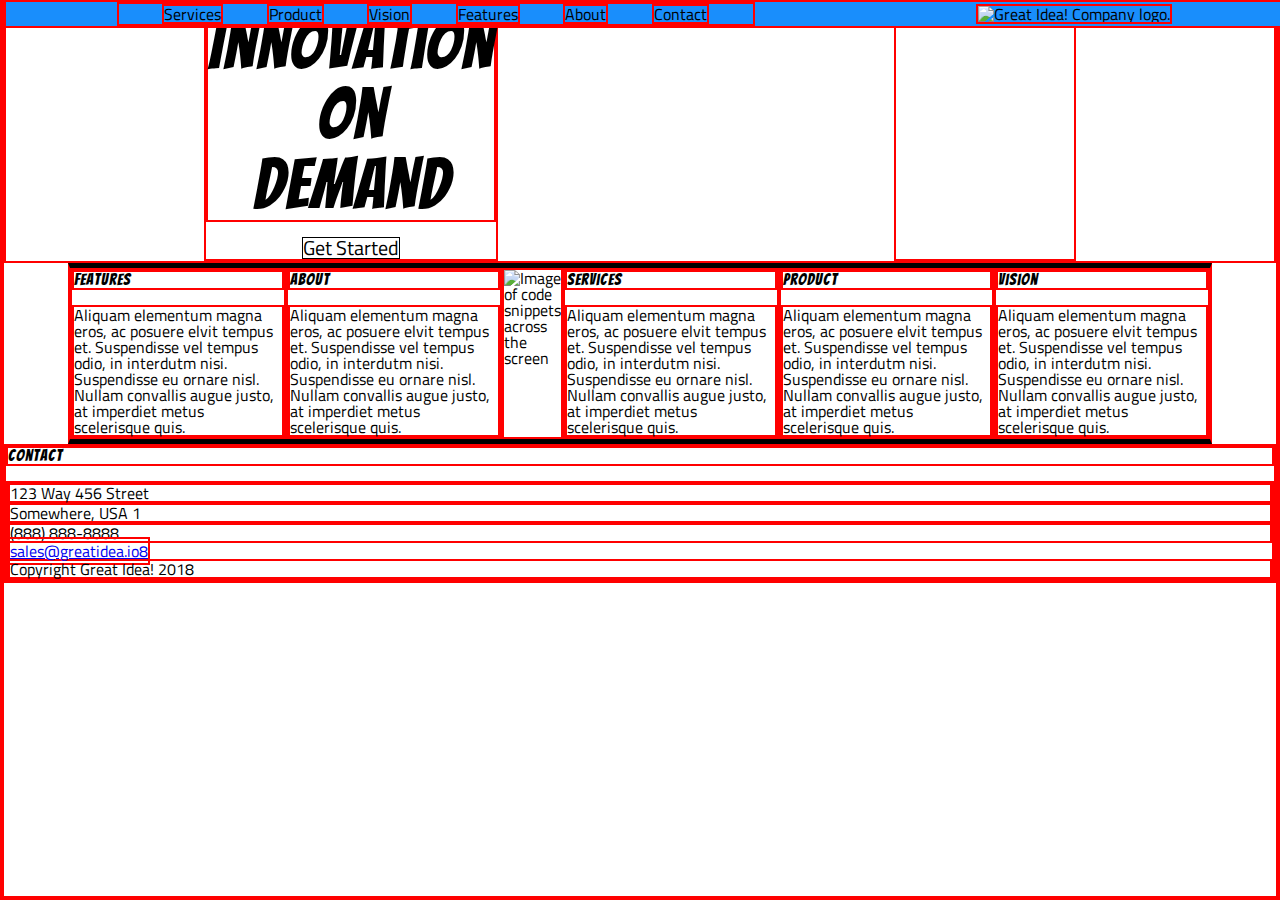
==== great-idea/index.html @ 9cfe9d4e "finished header and nav bar working on main section" ====
<!DOCTYPE html>

<html lang="en">
  <head>
    <meta charset="utf-8" />

    <title>Great Idea!</title>

    <link
      href="https://fonts.googleapis.com/css?family=Bangers|Titillium+Web"
      rel="stylesheet"
    />
    <link rel="stylesheet" href="css/index.css" />

    <!--[if lt IE 9]>
      <script src="https://cdnjs.cloudflare.com/ajax/libs/html5shiv/3.7.3/html5shiv.js"></script>
    <![endif]-->
  </head>

  <body>
    <div class="nav-bar">
      <nav>
        <a href="#">Services</a>
        <a href="#">Product</a>
        <a href="#">Vision</a>
        <a href="#">Features</a>
        <a href="#">About</a>
        <a href="#">Contact</a>
      </nav>

      <img class="logo" src="img/logo.png" alt="Great Idea! Company logo." />
    </div>
    <header>
      <div class="title">
        <h1>
          Innovation<br />
          On<br />
          demand
        </h1>

        <a href="#">Get Started</a>
      </div>

      <img
        class="title-img"
        src="img/header-img.png"
        alt="Image of a code snippet."
      />
    </header>
    <div class="container">
      <section id="features">
        <h2>Features</h2>

        <p>
          Aliquam elementum magna eros, ac posuere elvit tempus et. Suspendisse
          vel tempus odio, in interdutm nisi. Suspendisse eu ornare nisl. Nullam
          convallis augue justo, at imperdiet metus scelerisque quis.
        </p>
      </section>
      <section id="about">
        <h2>About</h2>

        <p>
          Aliquam elementum magna eros, ac posuere elvit tempus et. Suspendisse
          vel tempus odio, in interdutm nisi. Suspendisse eu ornare nisl. Nullam
          convallis augue justo, at imperdiet metus scelerisque quis.
        </p>
      </section>
      <img
        src="img/mid-page-accent.jpg"
        alt="Image of code snippets across the screen"
      />
      <section id="services">
        <h2>Services</h2>
        <p>
          Aliquam elementum magna eros, ac posuere elvit tempus et. Suspendisse
          vel tempus odio, in interdutm nisi. Suspendisse eu ornare nisl. Nullam
          convallis augue justo, at imperdiet metus scelerisque quis.
        </p>
      </section>
      <section id="product">
        <h2>Product</h2>
        <p>
          Aliquam elementum magna eros, ac posuere elvit tempus et. Suspendisse
          vel tempus odio, in interdutm nisi. Suspendisse eu ornare nisl. Nullam
          convallis augue justo, at imperdiet metus scelerisque quis.
        </p>
      </section>
      <section id="vision">
        <h2>Vision</h2>
        <p>
          Aliquam elementum magna eros, ac posuere elvit tempus et. Suspendisse
          vel tempus odio, in interdutm nisi. Suspendisse eu ornare nisl. Nullam
          convallis augue justo, at imperdiet metus scelerisque quis.
        </p>
      </section>
    </div>
    <footer>
      <h5>Contact</h5>
      <nav>
        <p class="address">123 Way 456 Street</p>
        <p class="state">Somewhere, USA 1</p>
        <p class="phone">(888) 888-8888</p>
        <a href="#">sales@greatidea.io8</a>
        <p class="copy">Copyright Great Idea! 2018</p>
      </nav>
    </footer>
  </body>
</html>
---- great-idea/css/index.css ----
/* http://meyerweb.com/eric/tools/css/reset/ 
   v2.0 | 20110126
   License: none (public domain)
*/

html,
body,
div,
span,
applet,
object,
iframe,
h1,
h2,
h3,
h4,
h5,
h6,
p,
blockquote,
pre,
a,
abbr,
acronym,
address,
big,
cite,
code,
del,
dfn,
em,
img,
ins,
kbd,
q,
s,
samp,
small,
strike,
strong,
sub,
sup,
tt,
var,
b,
u,
i,
center,
dl,
dt,
dd,
ol,
ul,
li,
fieldset,
form,
label,
legend,
table,
caption,
tbody,
tfoot,
thead,
tr,
th,
td,
article,
aside,
canvas,
details,
embed,
figure,
figcaption,
footer,
header,
hgroup,
menu,
nav,
output,
ruby,
section,
summary,
time,
mark,
audio,
video {
  margin: 0;
  padding: 0;
  /* border: 0; */
  font-size: 100%;
  font: inherit;
  vertical-align: baseline;
}
/* HTML5 display-role reset for older browsers */
article,
aside,
details,
figcaption,
figure,
footer,
header,
hgroup,
menu,
nav,
section {
  display: block;
}
body {
  line-height: 1;
}
ol,
ul {
  list-style: none;
}
blockquote,
q {
  quotes: none;
}
blockquote:before,
blockquote:after,
q:before,
q:after {
  content: "";
  content: none;
}
table {
  border-collapse: collapse;
  border-spacing: 0;
}

/* Set every element's box-sizing to border-box */
* {
  box-sizing: border-box;
}

html,
body {
  height: 100%;
  font-family: "Titillium Web", sans-serif;
}

h1,
h2,
h3,
h4,
h5 {
  font-family: "Bangers", cursive;
  letter-spacing: 1px;
  margin-bottom: 15px;
}

/* Copy and paste your work from yesterday here and start to refactor into flexbox */
@import url("https://fonts.googleapis.com/css?family=Ibarra+Real+Nova&display=swap");
/* header styles goes here */
* {
  border: 2px solid red;
}

.nav-bar {
  background-color: rgb(25, 142, 252);
  overflow: hidden;
  position: fixed;
  top: 0;
  display: flex;
  justify-content: space-around;
  align-items: center;
  width: 100%;
}

.nav-bar nav {
  display: flex;
  justify-content: space-evenly;
  width: 50%;
}

.nav-bar nav a {
  color: black;
  text-decoration: none;
}

.nav-bar img {
}
/* header styles go here */

header {
  display: flex;
  justify-content: space-around;
}

.title {
  font-size: 40px;
  display: flex;
  flex-direction: column;
  align-items: center;
  justify-content: center;
}

h1 {
  font-size: 70px;
  text-align: center;
}

.title a {
  color: black;
  text-decoration: none;
  border: black solid 1px;
  font-size: 20px;
}

/* container styles go here */
.container {
  border-top: 5px black solid;
  border-bottom: 5px black solid;
  margin: 0 5%;
  display: flex;

#features {
}
#about {
}

.container img {
}

#services {
}

#product {
}

#vision {
}

/* footer style goes here */
footer {
}

.phone {
}

.copy {
}
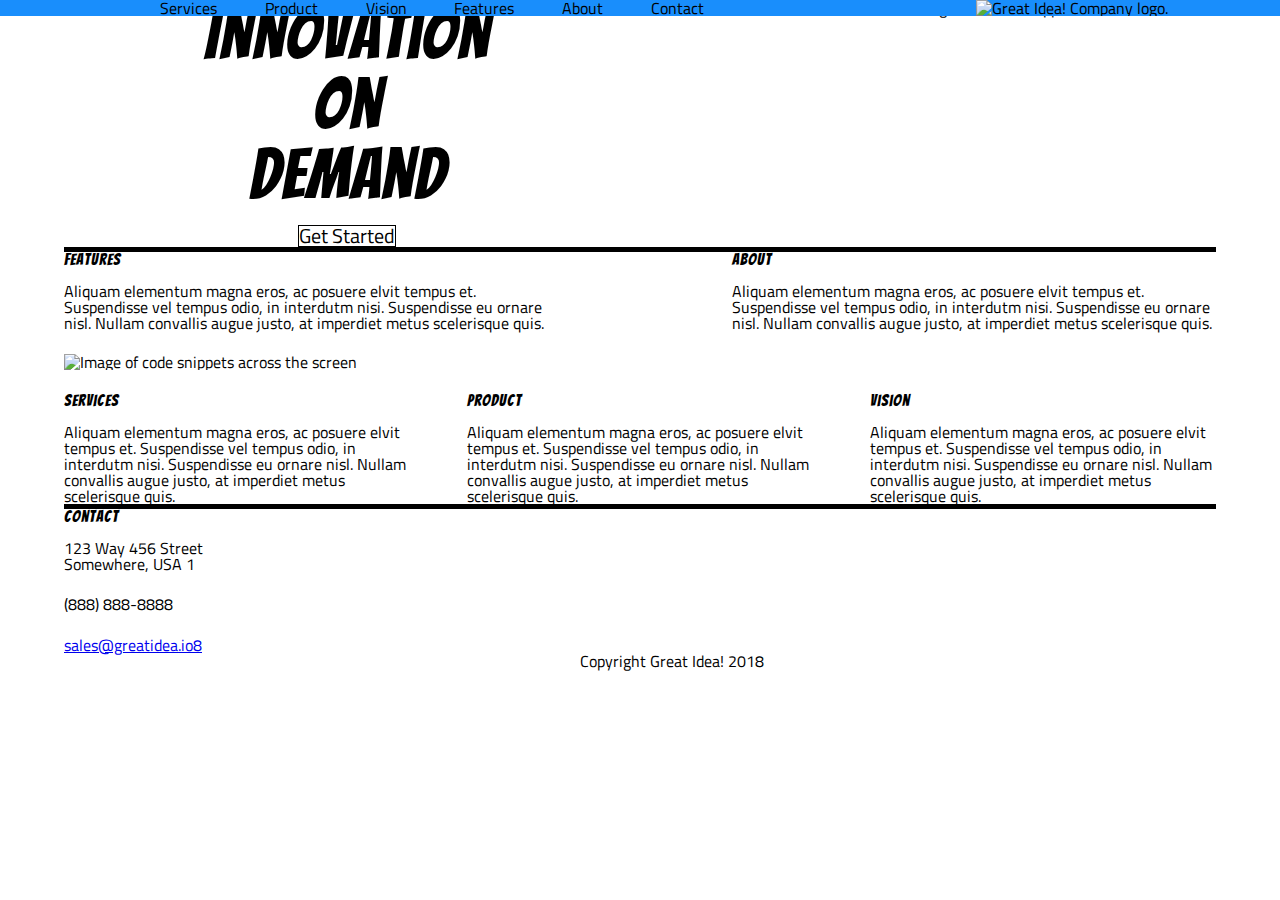
==== commit 8fe078b7: "finished cleaning up my css" ====
--- a/great-idea/index.html
+++ b/great-idea/index.html
@@ -11,9 +11,8 @@
       rel="stylesheet"
     />
     <link rel="stylesheet" href="css/index.css" />
-
-    <!--[if lt IE 9]>
-      <script src="https://cdnjs.cloudflare.com/ajax/libs/html5shiv/3.7.3/html5shiv.js"></script>
+    <link href="services.html" <!--[if lt IE 9] />
+    <script src="https://cdnjs.cloudflare.com/ajax/libs/html5shiv/3.7.3/html5shiv.js"></script>
     <![endif]-->
   </head>
 
@@ -48,51 +47,60 @@
       />
     </header>
     <div class="container">
-      <section id="features">
-        <h2>Features</h2>
+      <section class="first-section">
+        <div class="features">
+          <h2>Features</h2>
 
-        <p>
-          Aliquam elementum magna eros, ac posuere elvit tempus et. Suspendisse
-          vel tempus odio, in interdutm nisi. Suspendisse eu ornare nisl. Nullam
-          convallis augue justo, at imperdiet metus scelerisque quis.
-        </p>
-      </section>
-      <section id="about">
-        <h2>About</h2>
+          <p>
+            Aliquam elementum magna eros, ac posuere elvit tempus et.
+            Suspendisse vel tempus odio, in interdutm nisi. Suspendisse eu
+            ornare nisl. Nullam convallis augue justo, at imperdiet metus
+            scelerisque quis.
+          </p>
+        </div>
+        <div class="about">
+          <h2>About</h2>
 
-        <p>
-          Aliquam elementum magna eros, ac posuere elvit tempus et. Suspendisse
-          vel tempus odio, in interdutm nisi. Suspendisse eu ornare nisl. Nullam
-          convallis augue justo, at imperdiet metus scelerisque quis.
-        </p>
+          <p>
+            Aliquam elementum magna eros, ac posuere elvit tempus et.
+            Suspendisse vel tempus odio, in interdutm nisi. Suspendisse eu
+            ornare nisl. Nullam convallis augue justo, at imperdiet metus
+            scelerisque quis.
+          </p>
+        </div>
       </section>
       <img
         src="img/mid-page-accent.jpg"
         alt="Image of code snippets across the screen"
       />
-      <section id="services">
-        <h2>Services</h2>
-        <p>
-          Aliquam elementum magna eros, ac posuere elvit tempus et. Suspendisse
-          vel tempus odio, in interdutm nisi. Suspendisse eu ornare nisl. Nullam
-          convallis augue justo, at imperdiet metus scelerisque quis.
-        </p>
-      </section>
-      <section id="product">
-        <h2>Product</h2>
-        <p>
-          Aliquam elementum magna eros, ac posuere elvit tempus et. Suspendisse
-          vel tempus odio, in interdutm nisi. Suspendisse eu ornare nisl. Nullam
-          convallis augue justo, at imperdiet metus scelerisque quis.
-        </p>
-      </section>
-      <section id="vision">
-        <h2>Vision</h2>
-        <p>
-          Aliquam elementum magna eros, ac posuere elvit tempus et. Suspendisse
-          vel tempus odio, in interdutm nisi. Suspendisse eu ornare nisl. Nullam
-          convallis augue justo, at imperdiet metus scelerisque quis.
-        </p>
+      <section id="second-section">
+        <div class="services">
+          <h2>Services</h2>
+          <p>
+            Aliquam elementum magna eros, ac posuere elvit tempus et.
+            Suspendisse vel tempus odio, in interdutm nisi. Suspendisse eu
+            ornare nisl. Nullam convallis augue justo, at imperdiet metus
+            scelerisque quis.
+          </p>
+        </div>
+        <div class="product">
+          <h2>Product</h2>
+          <p>
+            Aliquam elementum magna eros, ac posuere elvit tempus et.
+            Suspendisse vel tempus odio, in interdutm nisi. Suspendisse eu
+            ornare nisl. Nullam convallis augue justo, at imperdiet metus
+            scelerisque quis.
+          </p>
+        </div>
+        <div class="vision">
+          <h2>Vision</h2>
+          <p>
+            Aliquam elementum magna eros, ac posuere elvit tempus et.
+            Suspendisse vel tempus odio, in interdutm nisi. Suspendisse eu
+            ornare nisl. Nullam convallis augue justo, at imperdiet metus
+            scelerisque quis.
+          </p>
+        </div>
       </section>
     </div>
     <footer>
--- a/great-idea/css/index.css
+++ b/great-idea/css/index.css
@@ -152,9 +152,9 @@
 /* Copy and paste your work from yesterday here and start to refactor into flexbox */
 @import url("https://fonts.googleapis.com/css?family=Ibarra+Real+Nova&display=swap");
 /* header styles goes here */
-* {
+/* * {
   border: 2px solid red;
-}
+} */
 
 .nav-bar {
   background-color: rgb(25, 142, 252);
@@ -213,30 +213,54 @@
   border-bottom: 5px black solid;
   margin: 0 5%;
   display: flex;
-
-#features {
-}
-#about {
-}
-
-.container img {
-}
-
-#services {
-}
-
-#product {
-}
-
-#vision {
+  flex-direction: column;
+  justify-content: space-around;
+}
+
+.first-section {
+  display: flex;
+  justify-content: space-between;
+  margin-bottom: 2%;
+}
+
+.features {
+  width: 42%;
+}
+
+.about {
+  width: 42%;
+}
+
+#second-section {
+  display: flex;
+  justify-content: space-between;
+  margin-top: 2%;
+}
+
+.services {
+  width: 30%;
+}
+
+.product {
+  width: 30%;
+}
+
+.vision {
+  width: 30%;
 }
 
 /* footer style goes here */
 footer {
+  display: flex;
+  flex-direction: column;
+  margin-left: 5%;
 }
 
 .phone {
+  margin: 2% 0;
 }
 
 .copy {
-}
+  text-align: center;
+  margin-bottom: 2%;
+}
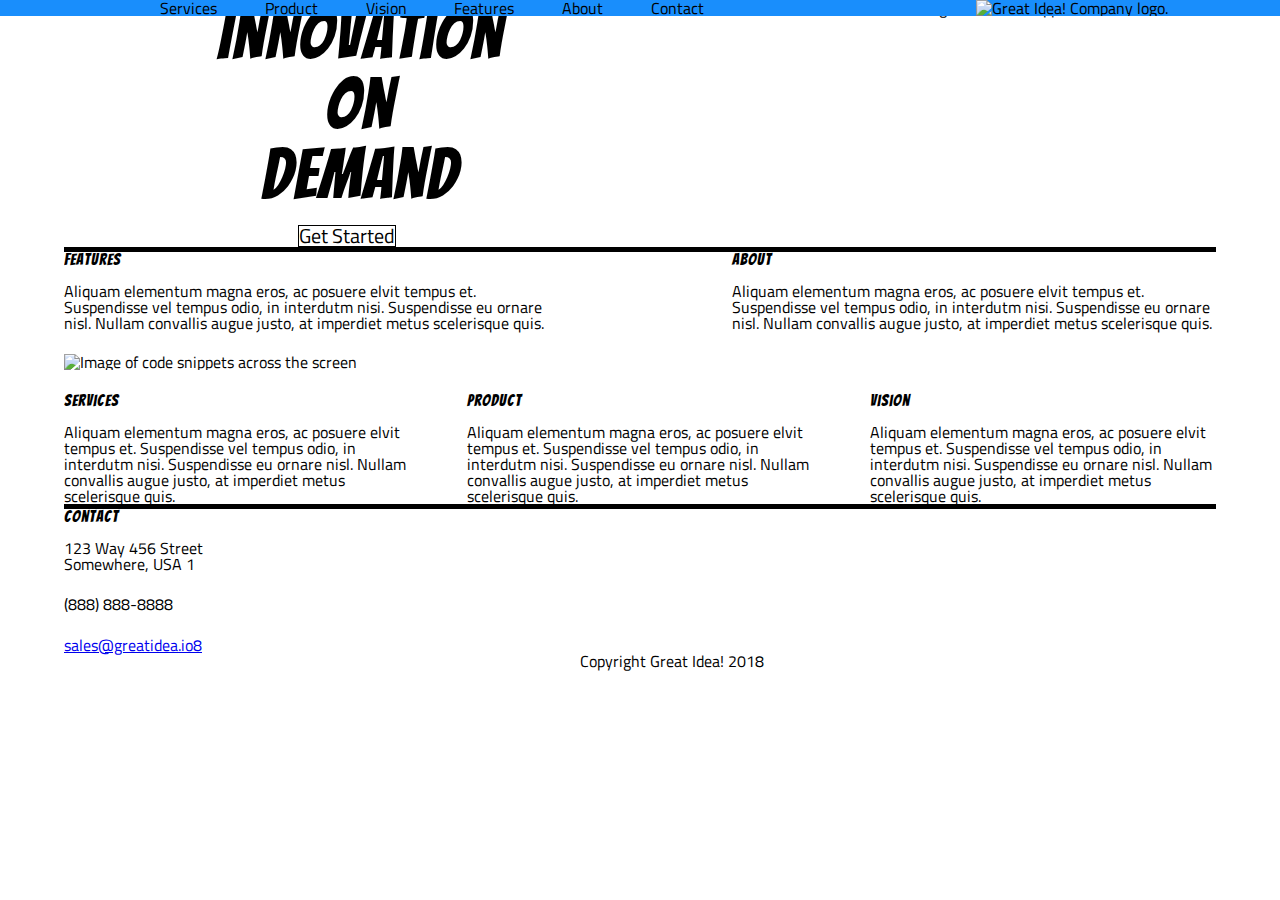
==== commit fbd619d6: "started marking up the services page" ====
--- a/great-idea/index.html
+++ b/great-idea/index.html
@@ -11,7 +11,7 @@
       rel="stylesheet"
     />
     <link rel="stylesheet" href="css/index.css" />
-    <link href="services.html" <!--[if lt IE 9] />
+    <!--[if lt IE 9] />
     <script src="https://cdnjs.cloudflare.com/ajax/libs/html5shiv/3.7.3/html5shiv.js"></script>
     <![endif]-->
   </head>
@@ -19,7 +19,7 @@
   <body>
     <div class="nav-bar">
       <nav>
-        <a href="#">Services</a>
+        <a href="services.html">Services</a>
         <a href="#">Product</a>
         <a href="#">Vision</a>
         <a href="#">Features</a>
--- a/great-idea/css/index.css
+++ b/great-idea/css/index.css
@@ -178,8 +178,6 @@
   text-decoration: none;
 }
 
-.nav-bar img {
-}
 /* header styles go here */
 
 header {
@@ -264,3 +262,23 @@
   text-align: center;
   margin-bottom: 2%;
 }
+
+.s-header {
+  display: flex;
+  flex-direction: column;
+  margin-top: 3%;
+  align-items: center;
+}
+
+.s-header img {
+  width: 80%;
+}
+
+h1 {
+  display: flex;
+  margin-left: 9%;
+}
+
+.services-1 {
+  display: flex;
+}
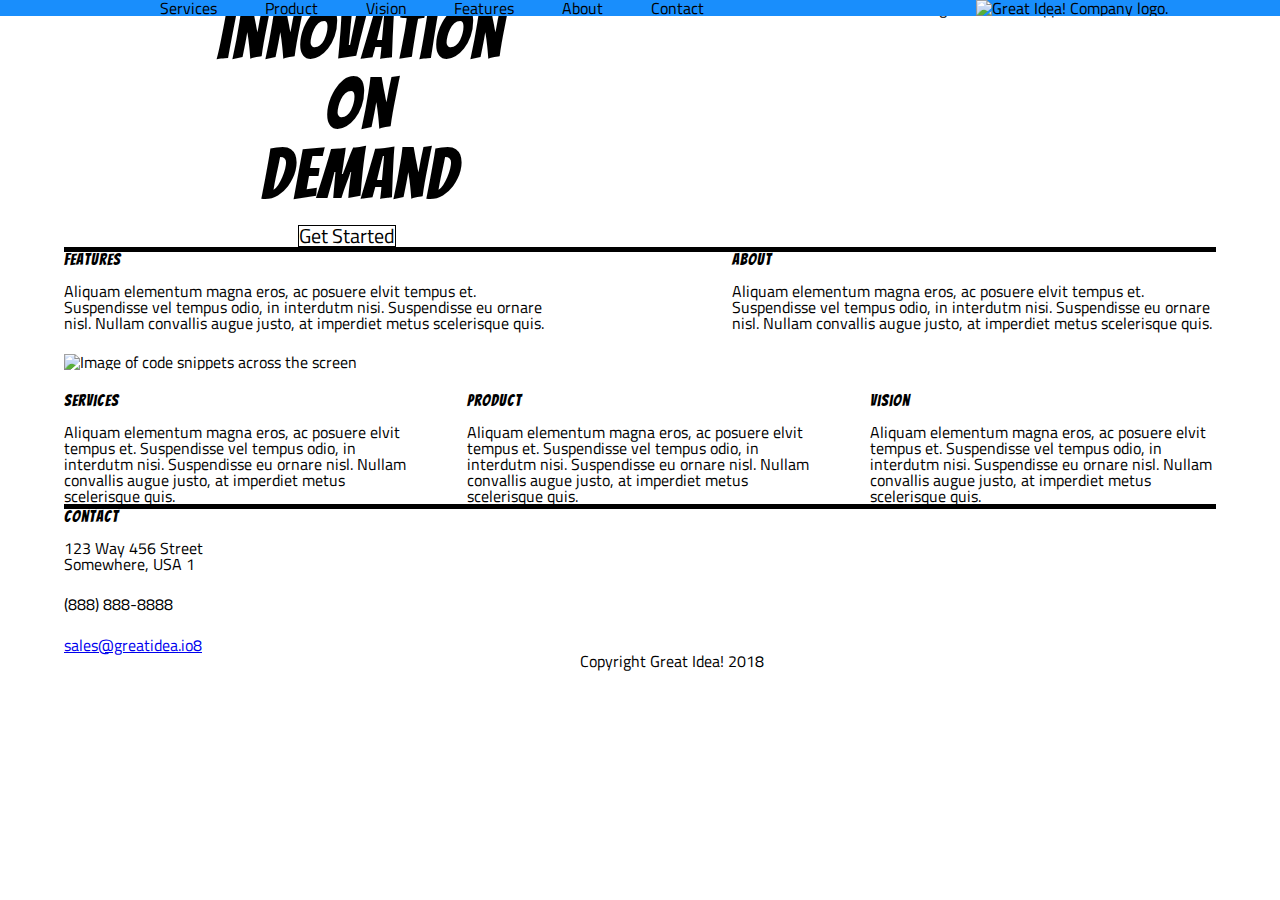
==== commit f5a0d769: "ya solve one problem 2 more pop up" ====
--- a/great-idea/index.html
+++ b/great-idea/index.html
@@ -1,117 +1,109 @@
 <!DOCTYPE html>
 
 <html lang="en">
-  <head>
-    <meta charset="utf-8" />
 
-    <title>Great Idea!</title>
+<head>
+  <meta charset="utf-8" />
 
-    <link
-      href="https://fonts.googleapis.com/css?family=Bangers|Titillium+Web"
-      rel="stylesheet"
-    />
-    <link rel="stylesheet" href="css/index.css" />
-    <!--[if lt IE 9] />
+  <title>Great Idea!</title>
+
+  <link href="https://fonts.googleapis.com/css?family=Bangers|Titillium+Web" rel="stylesheet" />
+  <link rel="stylesheet" href="css/index.css" />
+  <!--[if lt IE 9] />
     <script src="https://cdnjs.cloudflare.com/ajax/libs/html5shiv/3.7.3/html5shiv.js"></script>
     <![endif]-->
-  </head>
+</head>
 
-  <body>
-    <div class="nav-bar">
-      <nav>
-        <a href="services.html">Services</a>
-        <a href="#">Product</a>
-        <a href="#">Vision</a>
-        <a href="#">Features</a>
-        <a href="#">About</a>
-        <a href="#">Contact</a>
-      </nav>
+<body>
+  <div class="nav-bar">
+    <nav>
+      <a href="services.html">Services</a>
+      <a href="#">Product</a>
+      <a href="#">Vision</a>
+      <a href="#">Features</a>
+      <a href="#">About</a>
+      <a href="#">Contact</a>
+    </nav>
 
-      <img class="logo" src="img/logo.png" alt="Great Idea! Company logo." />
+    <img class="logo" src="img/logo.png" alt="Great Idea! Company logo." />
+  </div>
+  <header>
+    <div class="title">
+      <h1>
+        Innovation<br />
+        On<br />
+        demand
+      </h1>
+
+      <a href="#">Get Started</a>
     </div>
-    <header>
-      <div class="title">
-        <h1>
-          Innovation<br />
-          On<br />
-          demand
-        </h1>
 
-        <a href="#">Get Started</a>
+    <img class="title-img" src="img/header-img.png" alt="Image of a code snippet." />
+  </header>
+  <div class="container">
+    <section class="first-section">
+      <div class="features">
+        <h2>Features</h2>
+
+        <p>
+          Aliquam elementum magna eros, ac posuere elvit tempus et.
+          Suspendisse vel tempus odio, in interdutm nisi. Suspendisse eu
+          ornare nisl. Nullam convallis augue justo, at imperdiet metus
+          scelerisque quis.
+        </p>
       </div>
+      <div class="about">
+        <h2>About</h2>
 
-      <img
-        class="title-img"
-        src="img/header-img.png"
-        alt="Image of a code snippet."
-      />
-    </header>
-    <div class="container">
-      <section class="first-section">
-        <div class="features">
-          <h2>Features</h2>
+        <p>
+          Aliquam elementum magna eros, ac posuere elvit tempus et.
+          Suspendisse vel tempus odio, in interdutm nisi. Suspendisse eu
+          ornare nisl. Nullam convallis augue justo, at imperdiet metus
+          scelerisque quis.
+        </p>
+      </div>
+    </section>
+    <img src="img/mid-page-accent.jpg" alt="Image of code snippets across the screen" />
+    <section id="second-section">
+      <div class="services">
+        <h2>Services</h2>
+        <p>
+          Aliquam elementum magna eros, ac posuere elvit tempus et.
+          Suspendisse vel tempus odio, in interdutm nisi. Suspendisse eu
+          ornare nisl. Nullam convallis augue justo, at imperdiet metus
+          scelerisque quis.
+        </p>
+      </div>
+      <div class="product">
+        <h2>Product</h2>
+        <p>
+          Aliquam elementum magna eros, ac posuere elvit tempus et.
+          Suspendisse vel tempus odio, in interdutm nisi. Suspendisse eu
+          ornare nisl. Nullam convallis augue justo, at imperdiet metus
+          scelerisque quis.
+        </p>
+      </div>
+      <div class="vision">
+        <h2>Vision</h2>
+        <p>
+          Aliquam elementum magna eros, ac posuere elvit tempus et.
+          Suspendisse vel tempus odio, in interdutm nisi. Suspendisse eu
+          ornare nisl. Nullam convallis augue justo, at imperdiet metus
+          scelerisque quis.
+        </p>
+      </div>
+    </section>
+  </div>
+  <footer class="index">
+    <h5>Contact</h5>
+    <nav>
+      <p class="address">123 Way 456 Street</p>
+      <p class="state">Somewhere, USA 1</p>
+      <p class="phone">(888) 888-8888</p>
+      <a href="#">sales@greatidea.io8</a>
+      <p class="copy">Copyright Great Idea! 2018</p>
+    </nav>
+  </footer>
+</body>
 
-          <p>
-            Aliquam elementum magna eros, ac posuere elvit tempus et.
-            Suspendisse vel tempus odio, in interdutm nisi. Suspendisse eu
-            ornare nisl. Nullam convallis augue justo, at imperdiet metus
-            scelerisque quis.
-          </p>
-        </div>
-        <div class="about">
-          <h2>About</h2>
-
-          <p>
-            Aliquam elementum magna eros, ac posuere elvit tempus et.
-            Suspendisse vel tempus odio, in interdutm nisi. Suspendisse eu
-            ornare nisl. Nullam convallis augue justo, at imperdiet metus
-            scelerisque quis.
-          </p>
-        </div>
-      </section>
-      <img
-        src="img/mid-page-accent.jpg"
-        alt="Image of code snippets across the screen"
-      />
-      <section id="second-section">
-        <div class="services">
-          <h2>Services</h2>
-          <p>
-            Aliquam elementum magna eros, ac posuere elvit tempus et.
-            Suspendisse vel tempus odio, in interdutm nisi. Suspendisse eu
-            ornare nisl. Nullam convallis augue justo, at imperdiet metus
-            scelerisque quis.
-          </p>
-        </div>
-        <div class="product">
-          <h2>Product</h2>
-          <p>
-            Aliquam elementum magna eros, ac posuere elvit tempus et.
-            Suspendisse vel tempus odio, in interdutm nisi. Suspendisse eu
-            ornare nisl. Nullam convallis augue justo, at imperdiet metus
-            scelerisque quis.
-          </p>
-        </div>
-        <div class="vision">
-          <h2>Vision</h2>
-          <p>
-            Aliquam elementum magna eros, ac posuere elvit tempus et.
-            Suspendisse vel tempus odio, in interdutm nisi. Suspendisse eu
-            ornare nisl. Nullam convallis augue justo, at imperdiet metus
-            scelerisque quis.
-          </p>
-        </div>
-      </section>
-    </div>
-    <footer>
-      <h5>Contact</h5>
-      <nav>
-        <p class="address">123 Way 456 Street</p>
-        <p class="state">Somewhere, USA 1</p>
-        <p class="phone">(888) 888-8888</p>
-        <a href="#">sales@greatidea.io8</a>
-        <p class="copy">Copyright Great Idea! 2018</p>
-      </nav>
-    </footer>
-  </body>
-</html>
+</html>--- a/great-idea/css/index.css
+++ b/great-idea/css/index.css
@@ -109,9 +109,9 @@
   line-height: 1;
 }
 ol,
-ul {
+/* ul {
   list-style: none;
-}
+} */
 blockquote,
 q {
   quotes: none;
@@ -136,6 +136,7 @@
 html,
 body {
   height: 100%;
+  max-width: 100%;
   font-family: "Titillium Web", sans-serif;
 }
 
@@ -248,7 +249,7 @@
 }
 
 /* footer style goes here */
-footer {
+.index {
   display: flex;
   flex-direction: column;
   margin-left: 5%;
@@ -278,7 +279,101 @@
   display: flex;
   margin-left: 9%;
 }
-
-.services-1 {
-  display: flex;
-}
+header p{
+  border-bottom: 2px solid black;
+  margin-left: 9%;
+  margin-right: 9%;
+  padding-bottom: 2%;
+}
+
+.services-1{
+  display: flex;
+  margin-left: 9%;
+  margin-right: 9%;
+  padding-top: 2%;
+}
+
+.digital{
+  margin-right: 50%;
+  background-color: rgb(209, 204, 204);
+  padding: 2%;
+  display: flex;
+  flex-direction: column;
+  justify-content: space-between;
+}
+
+.ui{
+  background-color: rgb(209, 204, 204);
+  padding: 2%;
+}
+
+
+.services-2{
+  display: flex;
+  margin: 5% 9%;
+}
+
+.market{
+  margin-right: 50%;
+  background-color: rgb(209, 204, 204);
+  padding: 2%;
+}
+
+.web{
+  background-color: rgb(209, 204, 204);
+  padding: 2%;
+}
+
+.services-3{
+  display: flex;
+  margin: 0 9%;
+  border-bottom: 2px solid black;
+  padding-bottom: 2%;
+}
+
+.ios{
+  margin-right: 50%;
+  padding-bottom: 2%;
+  background-color: rgb(209, 204, 204);
+  padding: 2%;
+}
+
+.android{
+  background-color: rgb(209, 204, 204);
+  padding: 2%;
+}
+
+.service-footer{
+  display: flex;
+  margin: 3% 0;
+}
+
+.services-4{
+  width: 30%;
+  margin-left: 9%;
+  margin-right: 25.5%;
+}
+
+ul{
+  margin-top: 7%;
+}
+
+.awsome{
+  margin: 6.5% 0;
+}
+
+.amazing{
+  margin: 6.5% 0;
+}
+
+.cool{
+  margin: 6.5% 0;
+}
+
+.btn{
+  text-decoration: none;
+  color: black;
+  margin-left: 25.5%;
+  background-color: rgb(207, 207, 207);
+}
+
